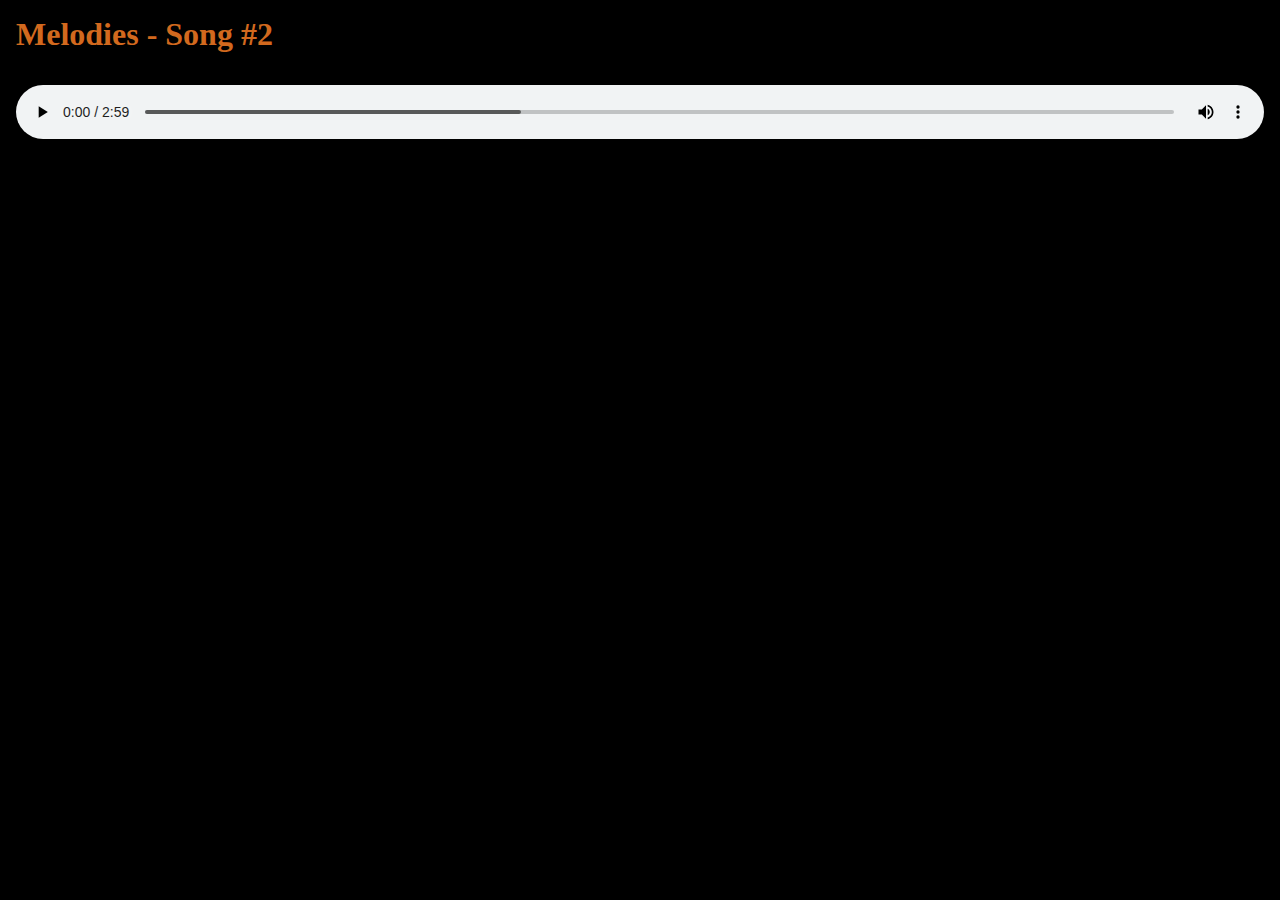
==== Melodies/quest2.html @ 33807317 "Quest2 added" ====
<!DOCTYPE html>
<html lang="en">
<head>
    <meta charset="UTF-8">
    <meta http-equiv="X-UA-Compatible" content="IE=edge">
    <meta name="viewport" content="width=device-width, initial-scale=1.0">
    <title>Melodies - Song #2</title>
    <link rel="stylesheet" href="style.css">
</head>
<body>
    <h1>Melodies - Song #2</h1>
    <audio controls>
        <source src="./Sanctuary Islands.mp3">
    </audio>
</body>
</html>
---- Melodies/style.css ----
* {
    margin: 0;
    padding: 0;
    color: chocolate;
}

body {
    background-color: #000;
}

h1 {
    padding: 16px;
}

audio {
    padding: 16px;
    width: calc(100vw - 32px);
}
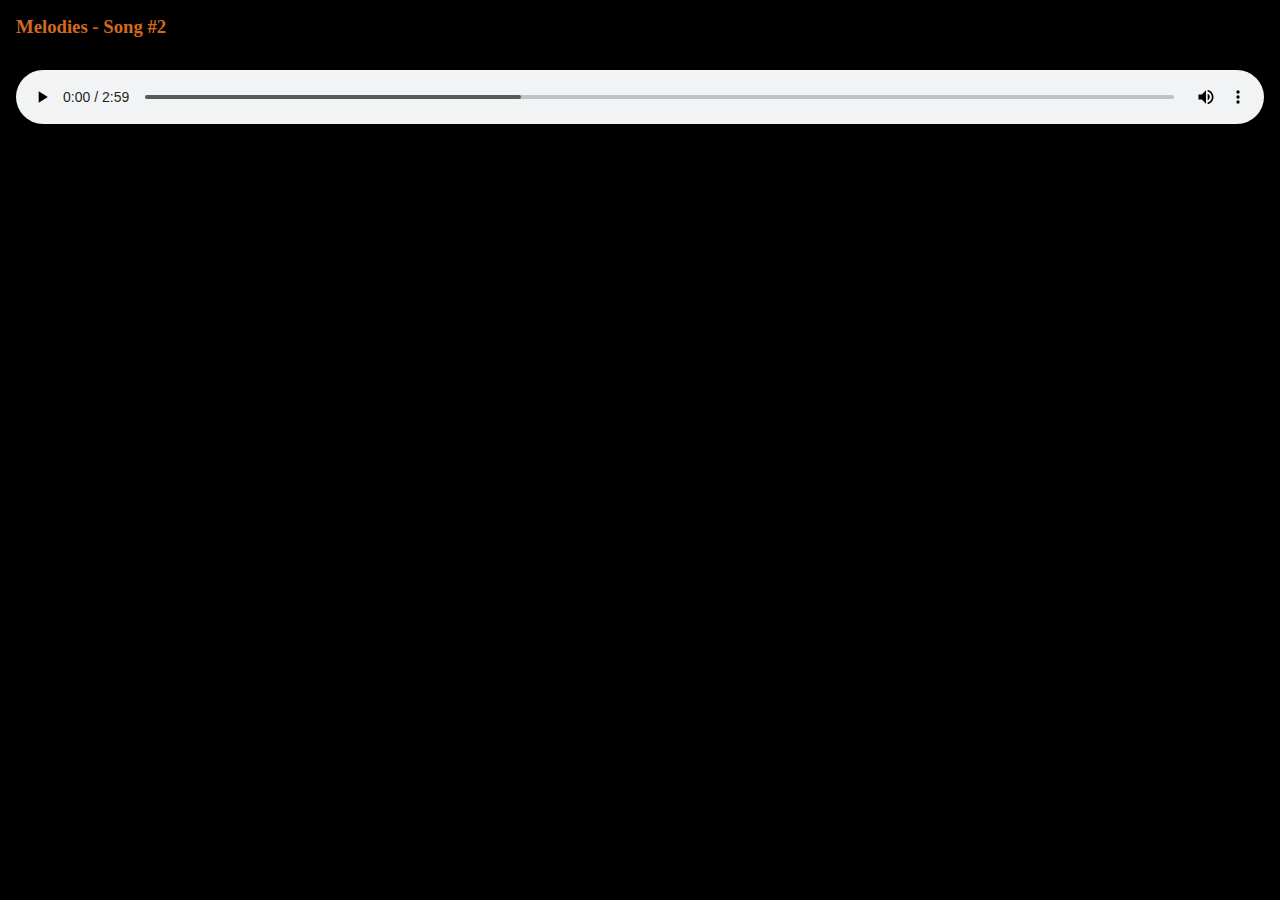
==== commit ae1314cd: "Style changes" ====
--- a/Melodies/quest2.html
+++ b/Melodies/quest2.html
@@ -8,7 +8,7 @@
     <link rel="stylesheet" href="style.css">
 </head>
 <body>
-    <h1>Melodies - Song #2</h1>
+    <h3>Melodies - Song #2</h3>
     <audio controls>
         <source src="./Sanctuary Islands.mp3">
     </audio>
--- a/Melodies/style.css
+++ b/Melodies/style.css
@@ -8,7 +8,7 @@
     background-color: #000;
 }
 
-h1 {
+h1, h2, h3, h4, h5, h6, p {
     padding: 16px;
 }
 
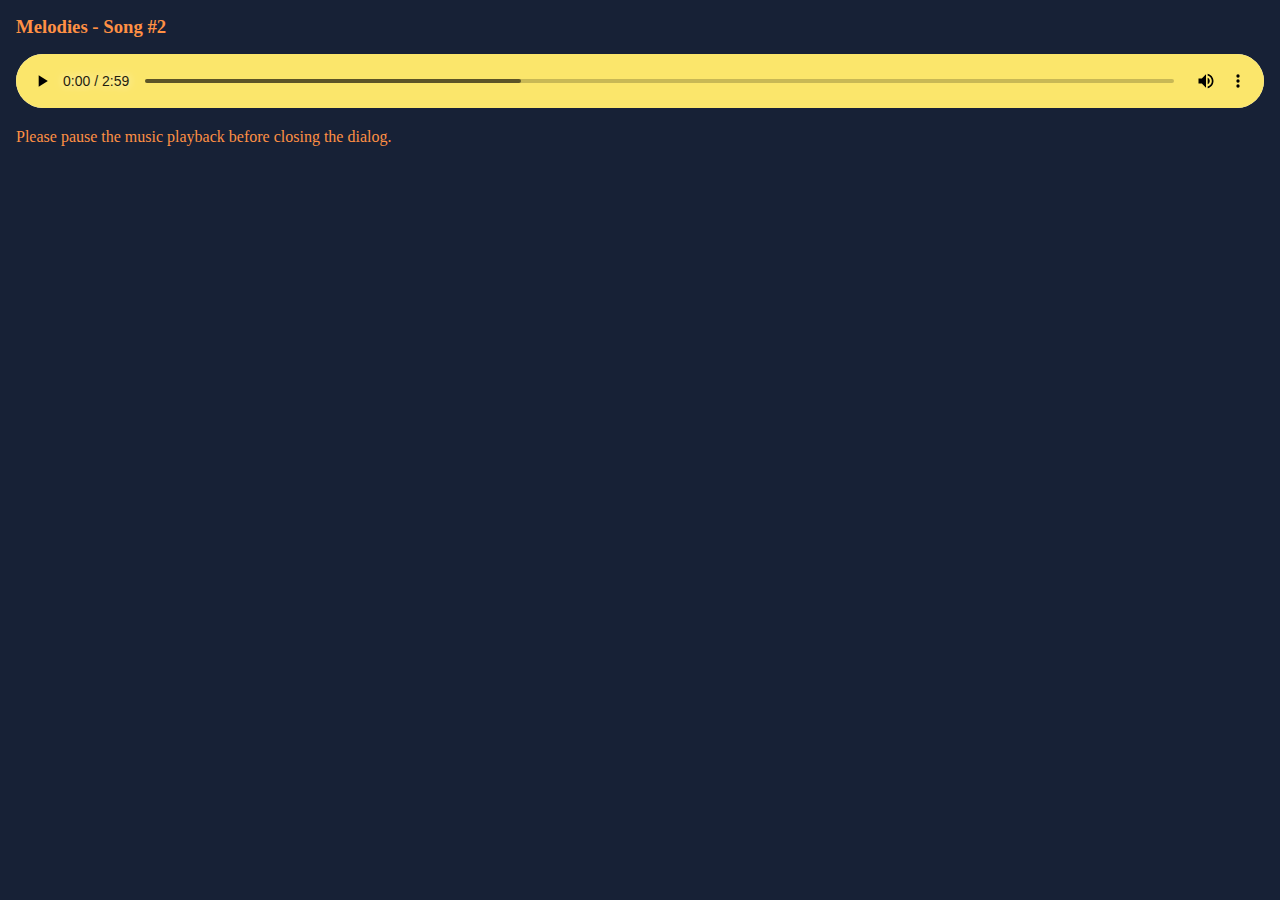
==== commit 1faf8b07: "Small changes and Melodies 3 quest added" ====
--- a/Melodies/quest2.html
+++ b/Melodies/quest2.html
@@ -10,7 +10,10 @@
 <body>
     <h3>Melodies - Song #2</h3>
     <audio controls>
-        <source src="./Sanctuary Islands.mp3">
+        <source src="./media/Sanctuary Islands.mp3">
     </audio>
+    <p>
+        Please pause the music playback before closing the dialog.
+    </p>
 </body>
 </html>--- a/Melodies/style.css
+++ b/Melodies/style.css
@@ -1,18 +1,23 @@
 * {
     margin: 0;
     padding: 0;
-    color: chocolate;
+    color: #ff9044;
 }
 
 body {
-    background-color: #000;
+    padding: 8px;
+    background-color: #172136;
 }
 
 h1, h2, h3, h4, h5, h6, p {
-    padding: 16px;
+    padding: 8px;
 }
 
 audio {
-    padding: 16px;
+    padding: 8px;
     width: calc(100vw - 32px);
 }
+
+audio::-webkit-media-controls-panel {
+    background-color: #fbe66b;
+}
